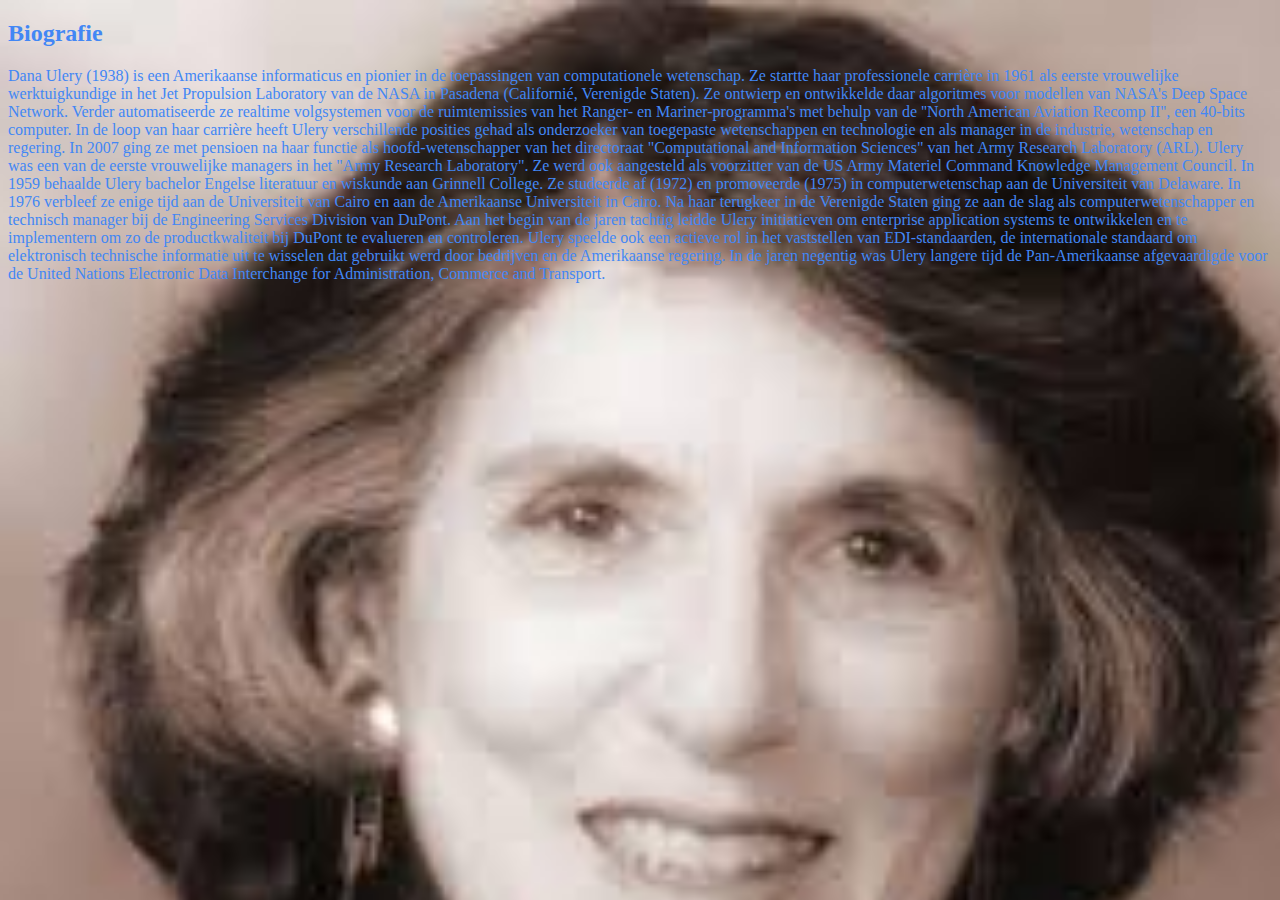
==== biografie.html @ c8874694 "Add files via upload" ====
<!DOCTYPE html>
<head>
  <link rel="stylesheet" href="eindopdracht opmaak.css">
</head>
<body>
  <h2>Biografie</h2>
  Dana Ulery (1938) is een Amerikaanse informaticus en pionier in de toepassingen van computationele wetenschap. Ze startte haar professionele carrière in 1961 als eerste vrouwelijke werktuigkundige in het Jet Propulsion Laboratory van de NASA in Pasadena (Californié, Verenigde Staten). Ze ontwierp en ontwikkelde daar algoritmes voor modellen van NASA's Deep Space Network. Verder automatiseerde ze realtime volgsystemen voor de ruimtemissies van het Ranger- en Mariner-programma's met behulp van de ''North American Aviation Recomp II'', een 40-bits computer.
  In de loop van haar carrière heeft Ulery verschillende posities gehad als onderzoeker van toegepaste wetenschappen en technologie en als manager in de industrie, wetenschap en regering. In 2007 ging ze met pensioen na haar functie als hoofd-wetenschapper van het directoraat "Computational and Information Sciences" van het Army Research Laboratory (ARL).
  Ulery was een van de eerste vrouwelijke managers in het "Army Research Laboratory". Ze werd ook aangesteld als voorzitter van de US Army Materiel Command Knowledge Management Council.
  In 1959 behaalde Ulery bachelor Engelse literatuur en wiskunde aan Grinnell College. Ze studeerde af (1972) en promoveerde (1975) in computerwetenschap aan de Universiteit van Delaware. In 1976 verbleef ze enige tijd aan de Universiteit van Cairo en aan de Amerikaanse Universiteit in Cairo. Na haar terugkeer in de Verenigde Staten ging ze aan de slag als computerwetenschapper en technisch manager bij de Engineering Services Division van DuPont.
  Aan het begin van de jaren tachtig leidde Ulery initiatieven om enterprise application systems te ontwikkelen en te implementern om zo de productkwaliteit bij DuPont te evalueren en controleren. Ulery speelde ook een actieve rol in het vaststellen van EDI-standaarden, de internationale standaard om elektronisch technische informatie uit te wisselen dat gebruikt werd door bedrijven en de Amerikaanse regering.
  In de jaren negentig was Ulery langere tijd de Pan-Amerikaanse afgevaardigde voor de United Nations Electronic Data Interchange for Administration, Commerce and Transport.
</body>
</html>
---- eindopdracht opmaak.css ----
body {
   background-image: url("dana ulery.jpg");
   background-repeat: no-repeat;
   background-size: 1300px;
    color:#4287f5;
    title {
      Dana Ulery
    }
  }
  title {
    Dana Ulery
  }
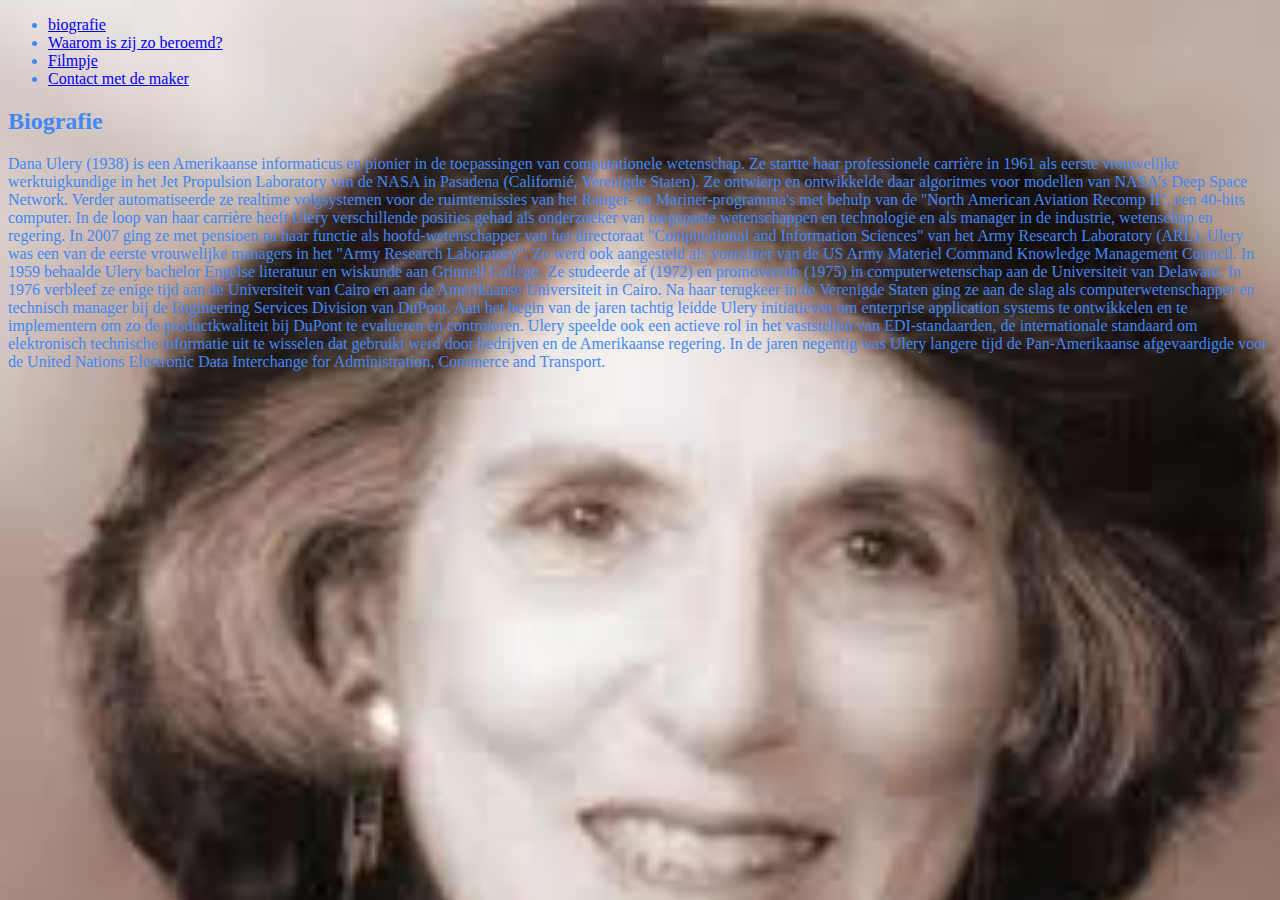
==== commit 92da4ea0: "Add files via upload" ====
--- a/biografie.html
+++ b/biografie.html
@@ -3,6 +3,12 @@
   <link rel="stylesheet" href="eindopdracht opmaak.css">
 </head>
 <body>
+  <ul>
+    <li> <a href="biografie.html">biografie</a> </li>
+    <li> <a href="waarom is zij zo beroemd.html">Waarom is zij zo beroemd?</a> </li>
+    <li> <a href="filmpje.html">Filmpje</a> </li>
+    <li> <a href="contact met de maker.html">Contact met de maker</a> </li>
+  </ul>
   <h2>Biografie</h2>
   Dana Ulery (1938) is een Amerikaanse informaticus en pionier in de toepassingen van computationele wetenschap. Ze startte haar professionele carrière in 1961 als eerste vrouwelijke werktuigkundige in het Jet Propulsion Laboratory van de NASA in Pasadena (Californié, Verenigde Staten). Ze ontwierp en ontwikkelde daar algoritmes voor modellen van NASA's Deep Space Network. Verder automatiseerde ze realtime volgsystemen voor de ruimtemissies van het Ranger- en Mariner-programma's met behulp van de ''North American Aviation Recomp II'', een 40-bits computer.
   In de loop van haar carrière heeft Ulery verschillende posities gehad als onderzoeker van toegepaste wetenschappen en technologie en als manager in de industrie, wetenschap en regering. In 2007 ging ze met pensioen na haar functie als hoofd-wetenschapper van het directoraat "Computational and Information Sciences" van het Army Research Laboratory (ARL).
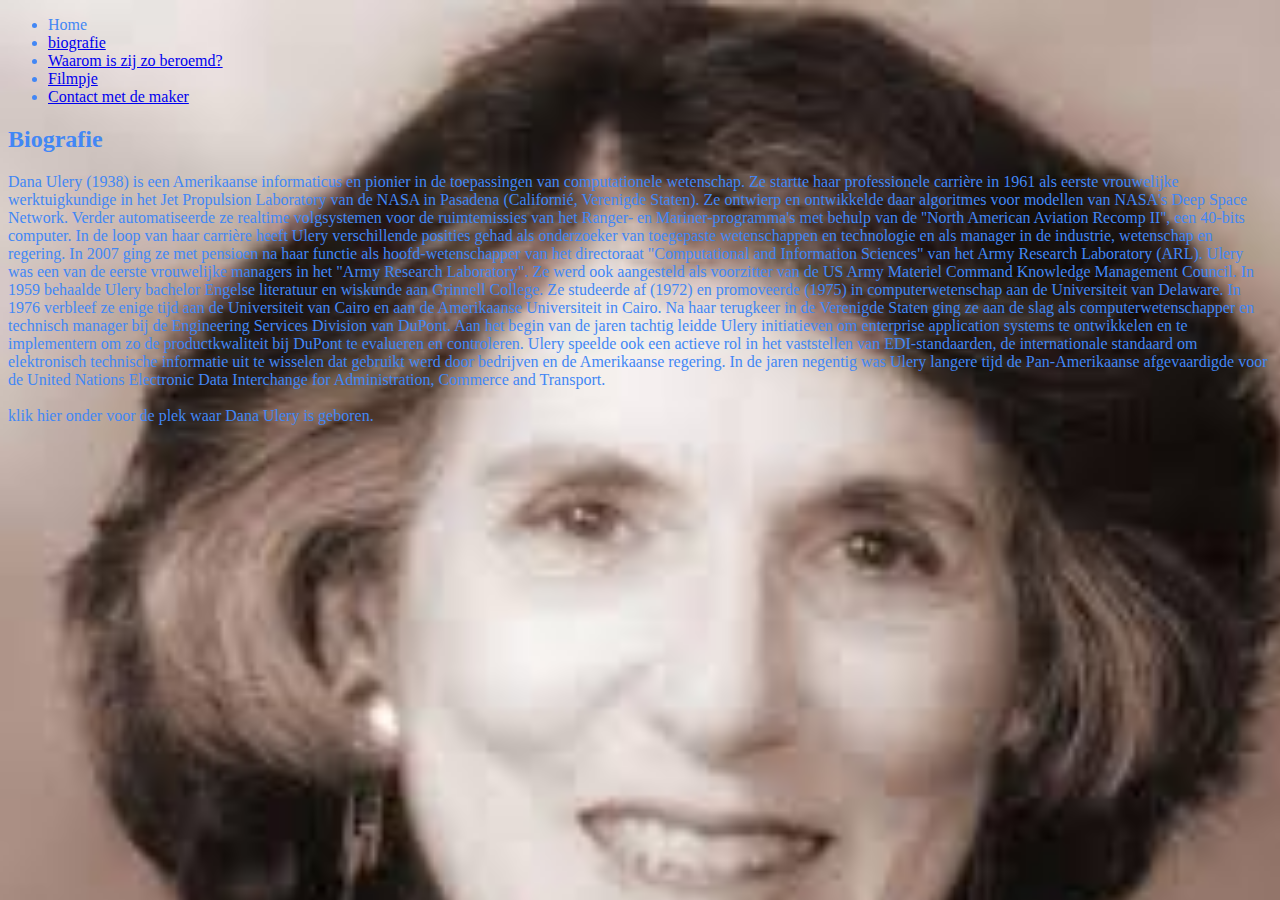
==== commit 7822ee54: "Update biografie.html" ====
--- a/biografie.html
+++ b/biografie.html
@@ -4,6 +4,7 @@
 </head>
 <body>
   <ul>
+    <li  <a href="index.html">Home</a> </li>
     <li> <a href="biografie.html">biografie</a> </li>
     <li> <a href="waarom is zij zo beroemd.html">Waarom is zij zo beroemd?</a> </li>
     <li> <a href="filmpje.html">Filmpje</a> </li>
@@ -16,5 +17,9 @@
   In 1959 behaalde Ulery bachelor Engelse literatuur en wiskunde aan Grinnell College. Ze studeerde af (1972) en promoveerde (1975) in computerwetenschap aan de Universiteit van Delaware. In 1976 verbleef ze enige tijd aan de Universiteit van Cairo en aan de Amerikaanse Universiteit in Cairo. Na haar terugkeer in de Verenigde Staten ging ze aan de slag als computerwetenschapper en technisch manager bij de Engineering Services Division van DuPont.
   Aan het begin van de jaren tachtig leidde Ulery initiatieven om enterprise application systems te ontwikkelen en te implementern om zo de productkwaliteit bij DuPont te evalueren en controleren. Ulery speelde ook een actieve rol in het vaststellen van EDI-standaarden, de internationale standaard om elektronisch technische informatie uit te wisselen dat gebruikt werd door bedrijven en de Amerikaanse regering.
   In de jaren negentig was Ulery langere tijd de Pan-Amerikaanse afgevaardigde voor de United Nations Electronic Data Interchange for Administration, Commerce and Transport.
-</body>
+<br>
+<img src="dr.Dana Ulery.jpg" alt="">
+<br>
+klik hier onder voor de plek waar Dana Ulery is geboren. <br>
+<iframe src="https://www.google.com/maps/embed?pb=!1m18!1m12!1m3!1d99765.21126684877!2d-90.18416444144961!3d38.61062957543636!2m3!1f0!2f0!3f0!3m2!1i1024!2i768!4f13.1!3m3!1m2!1s0x87d8ac4375b5735f%3A0x8d1aa65674cc6d0!2sEast%20Sint%20Louis%2C%20Illinois%2C%20Verenigde%20Staten!5e0!3m2!1snl!2snl!4v1575036235529!5m2!1snl!2snl" width="600" height="450" frameborder="0" style="border:0;" allowfullscreen=""></iframe>
 </html>
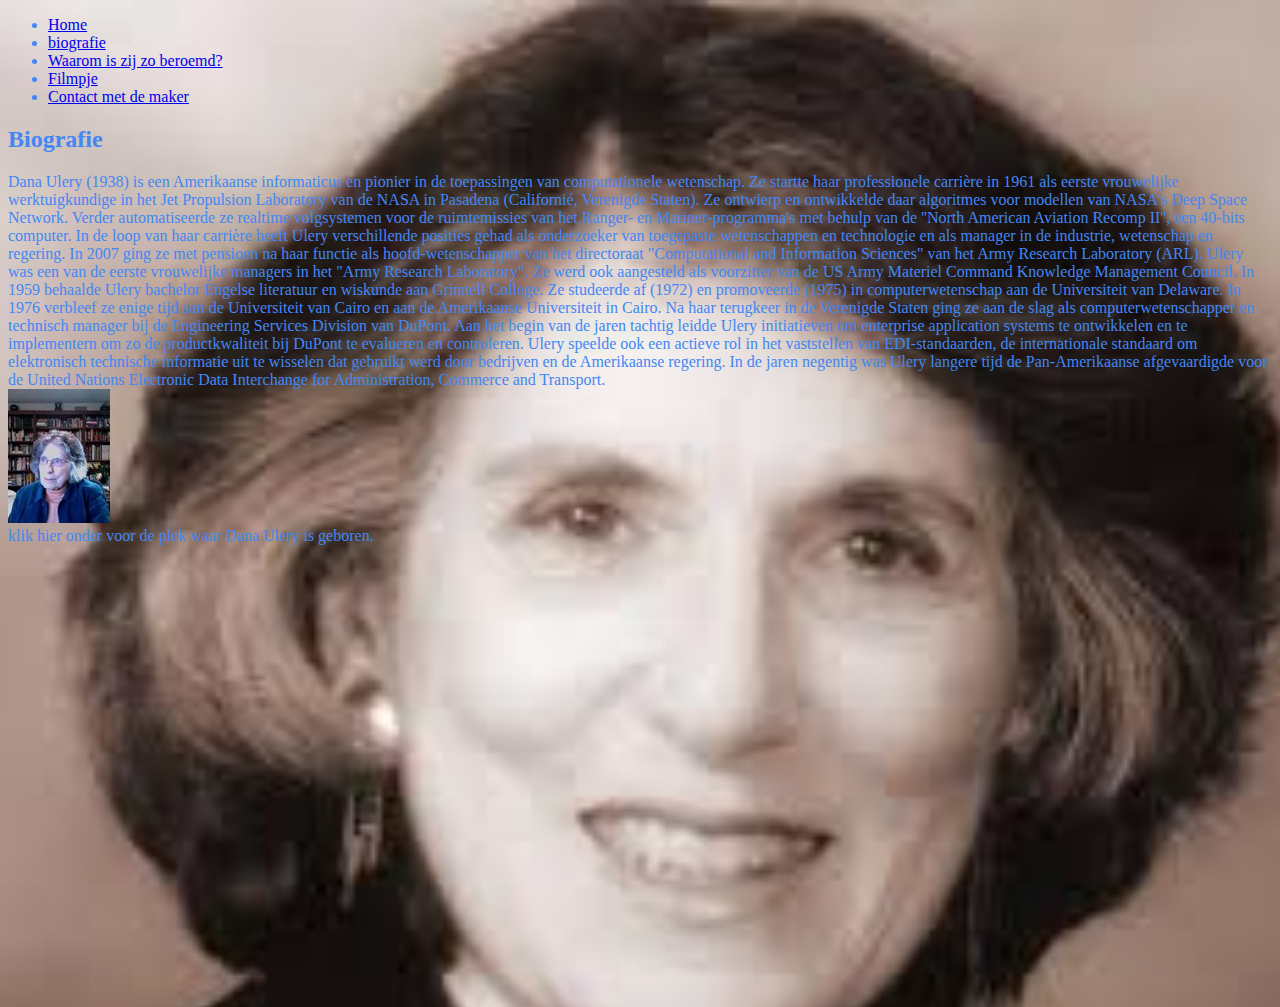
==== commit ea619cc0: "Update biografie.html" ====
--- a/biografie.html
+++ b/biografie.html
@@ -4,7 +4,7 @@
 </head>
 <body>
   <ul>
-    <li  <a href="index.html">Home</a> </li>
+    <li> <a href="index.html">Home</a> </li>
     <li> <a href="biografie.html">biografie</a> </li>
     <li> <a href="waarom is zij zo beroemd.html">Waarom is zij zo beroemd?</a> </li>
     <li> <a href="filmpje.html">Filmpje</a> </li>
